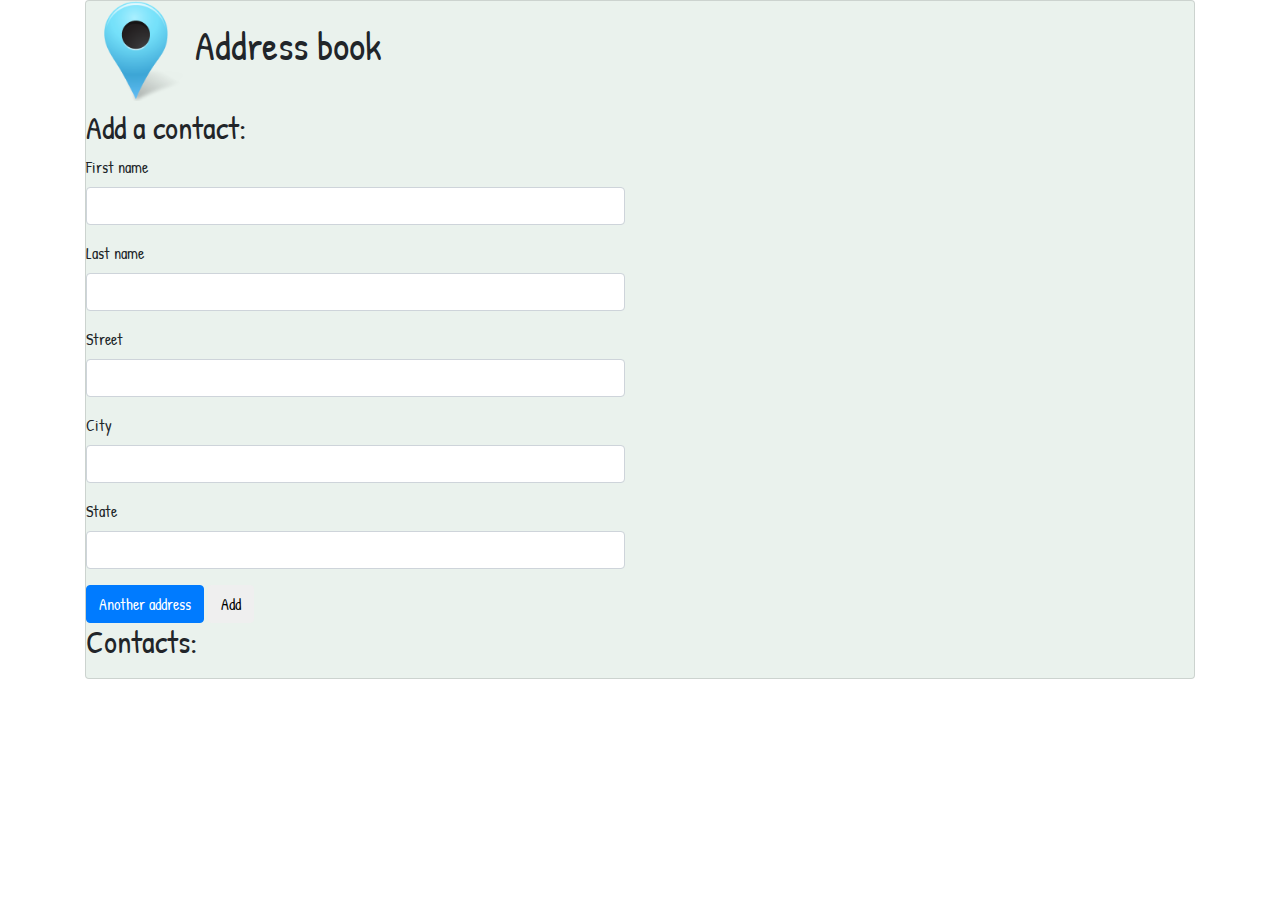
==== Address book/index.html @ fbc370c0 "added an address book" ====
<!DOCTYPE html>
<html>
  <head>
    <link rel="shortcut icon" href="Images/Address-Book-icon.png">
    <link href="https://fonts.googleapis.com/css?family=Patrick+Hand" rel="stylesheet">
    <link href="css/bootstrap.css" rel="stylesheet" type="text/css">
    <link href="css/styles.css" rel="stylesheet" type="text/css">
    <script
  src="https://code.jquery.com/jquery-3.3.1.min.js"
  integrity="sha256-FgpCb/KJQlLNfOu91ta32o/NMZxltwRo8QtmkMRdAu8="
  crossorigin="anonymous"></script>
    <script src="js/scripts.js"></script>
    <title>Address book</title>
  </head>
  <body>
    <div class="container">
      <div class="card">
        <h1> <img src="Images/Map-Marker-Marker-Outside-Azure-icon.png" alt="" height="100px" width="100px"> Address book</h1>

        <div class="row">

          <div class="col-md-6">
            <h2>Add a contact:</h2>
            <form id="new-contact">
              <div class="form-group">
                <label for="new-first-name">First name</label>
                <input type="text" class="form-control" id="new-first-name">
              </div>
              <div class="form-group">
                <label for="new-last-name">Last name</label>
                <input type="text" class="form-control" id="new-last-name">
              </div>

              <div id="new-addresses">
                <div class="new-address">
                  <div class="form-group">
                    <label for="new-street">Street</label>
                    <input type="text" class="form-control new-street">
                  </div>
                  <div class="form-group">
                    <label for="new-city">City</label>
                    <input type="text" class="form-control new-city">
                  </div>
                  <div class="form-group">
                    <label for="new-state">State</label>
                    <input type="text" class="form-control new-state">
                  </div>
                </div>
              </div>

              <span class="btn btn-primary" id="add-address">Another address</span>

              <button type="submit" class="btn">Add</button>
            </form>

            <h2>Contacts:</h2>
            <ul id="contacts">

            </ul>
          </div>

          <div class="col-md-6">
            <div id="show-contact">
              <h2></h2>
              <p>First name: <span class="first-name"></span></p>
              <p>Last name: <span class="last-name"></span></p>
              <p>Addresses:</p>
              <ul id="addresses">

              </ul>
            </div>
          </div>

        </div>
      </div>
    </div>
  </body>
</html>
---- Address book/css/styles.css ----
.card{
  background-color: #eaf2ed;
  font-family: 'Patrick Hand', cursive;
}
#show-contact {
  display: none;
}

.contact {
  cursor: pointer;
  color: #0088cc;
}

.contact:hover {
  text-decoration: underline;
}
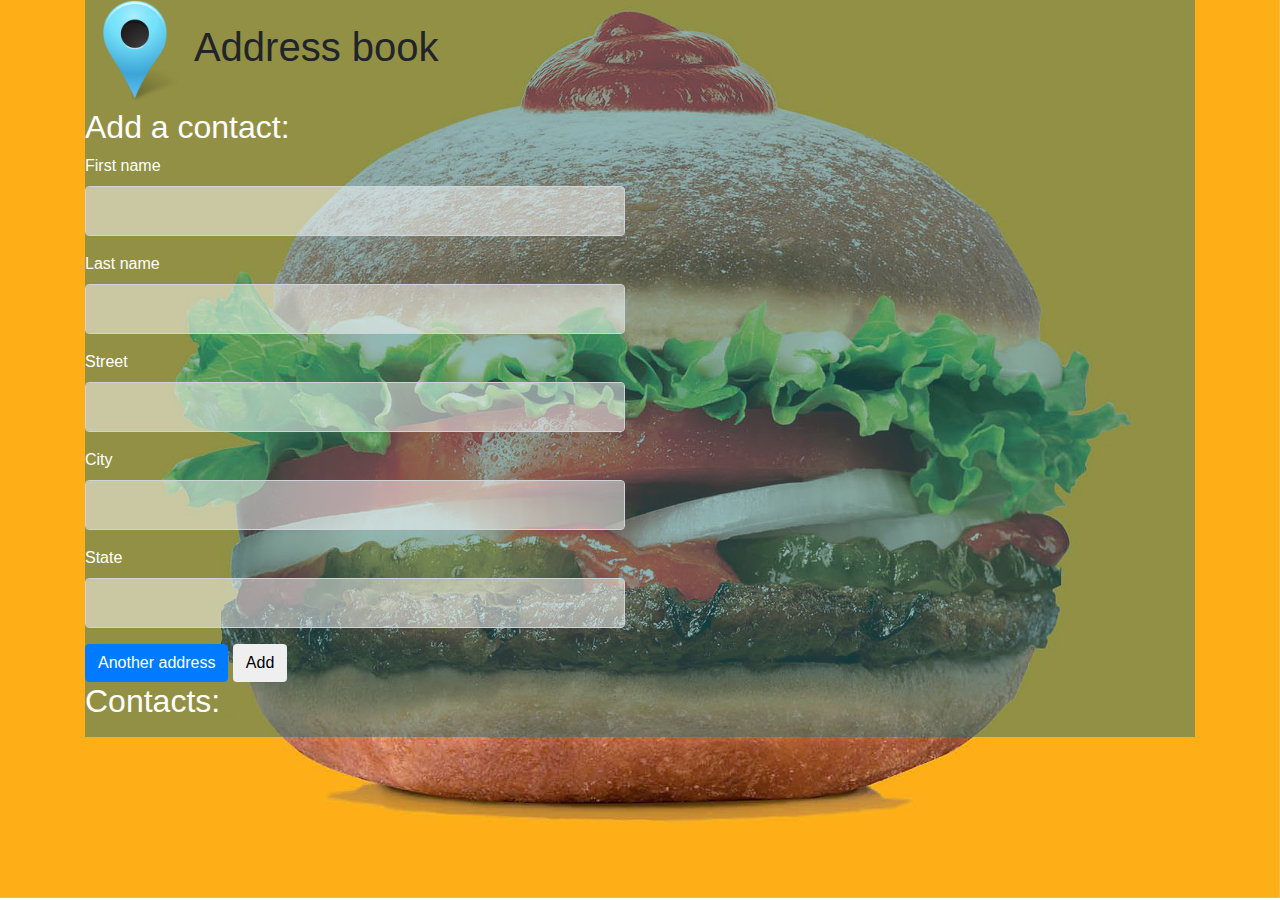
==== commit 86c262a1: "page contact" ====
--- a/Address book/index.html
+++ b/Address book/index.html
@@ -14,36 +14,36 @@
   </head>
   <body>
     <div class="container">
-      <div class="card">
+      <div class="back">
         <h1> <img src="Images/Map-Marker-Marker-Outside-Azure-icon.png" alt="" height="100px" width="100px"> Address book</h1>
 
-        <div class="row">
+        <div class="row" style="color:white;">
 
           <div class="col-md-6">
             <h2>Add a contact:</h2>
             <form id="new-contact">
               <div class="form-group">
                 <label for="new-first-name">First name</label>
-                <input type="text" class="form-control" id="new-first-name">
+                <input type="text" style="height:50px;  background-color: rgba(255,255,255,0.5)" class="form-control" id="new-first-name">
               </div>
               <div class="form-group">
                 <label for="new-last-name">Last name</label>
-                <input type="text" class="form-control" id="new-last-name">
+                <input type="text" style="height:50px;  background-color: rgba(255,255,255,0.5)" class="form-control" id="new-last-name">
               </div>
 
               <div id="new-addresses">
                 <div class="new-address">
                   <div class="form-group">
                     <label for="new-street">Street</label>
-                    <input type="text" class="form-control new-street">
+                    <input type="text" style="height:50px;  background-color: rgba(255,255,255,0.5)" class="form-control new-street">
                   </div>
                   <div class="form-group">
                     <label for="new-city">City</label>
-                    <input type="text" class="form-control new-city">
+                    <input type="text" style="height:50px;  background-color: rgba(255,255,255,0.5)" class="form-control new-city">
                   </div>
                   <div class="form-group">
                     <label for="new-state">State</label>
-                    <input type="text" class="form-control new-state">
+                    <input type="text" style="height:50px;  background-color: rgba(255,255,255,0.5)" class="form-control new-state">
                   </div>
                 </div>
               </div>
@@ -54,7 +54,7 @@
             </form>
 
             <h2>Contacts:</h2>
-            <ul id="contacts">
+            <ul style="text-decoration:underline;" id="contacts">
 
             </ul>
           </div>
@@ -65,7 +65,7 @@
               <p>First name: <span class="first-name"></span></p>
               <p>Last name: <span class="last-name"></span></p>
               <p>Addresses:</p>
-              <ul id="addresses">
+              <ul  id="addresses">
 
               </ul>
             </div>
--- a/Address book/css/styles.css
+++ b/Address book/css/styles.css
@@ -14,3 +14,11 @@
 .contact:hover {
   text-decoration: underline;
 }
+body{
+  background-image: url(../Images/donut-burger.jpg);
+    background-repeat: no-repeat;
+    background-size:cover;
+  }
+  .back{
+   background-color: rgb(38, 114, 114,0.5);
+  }
